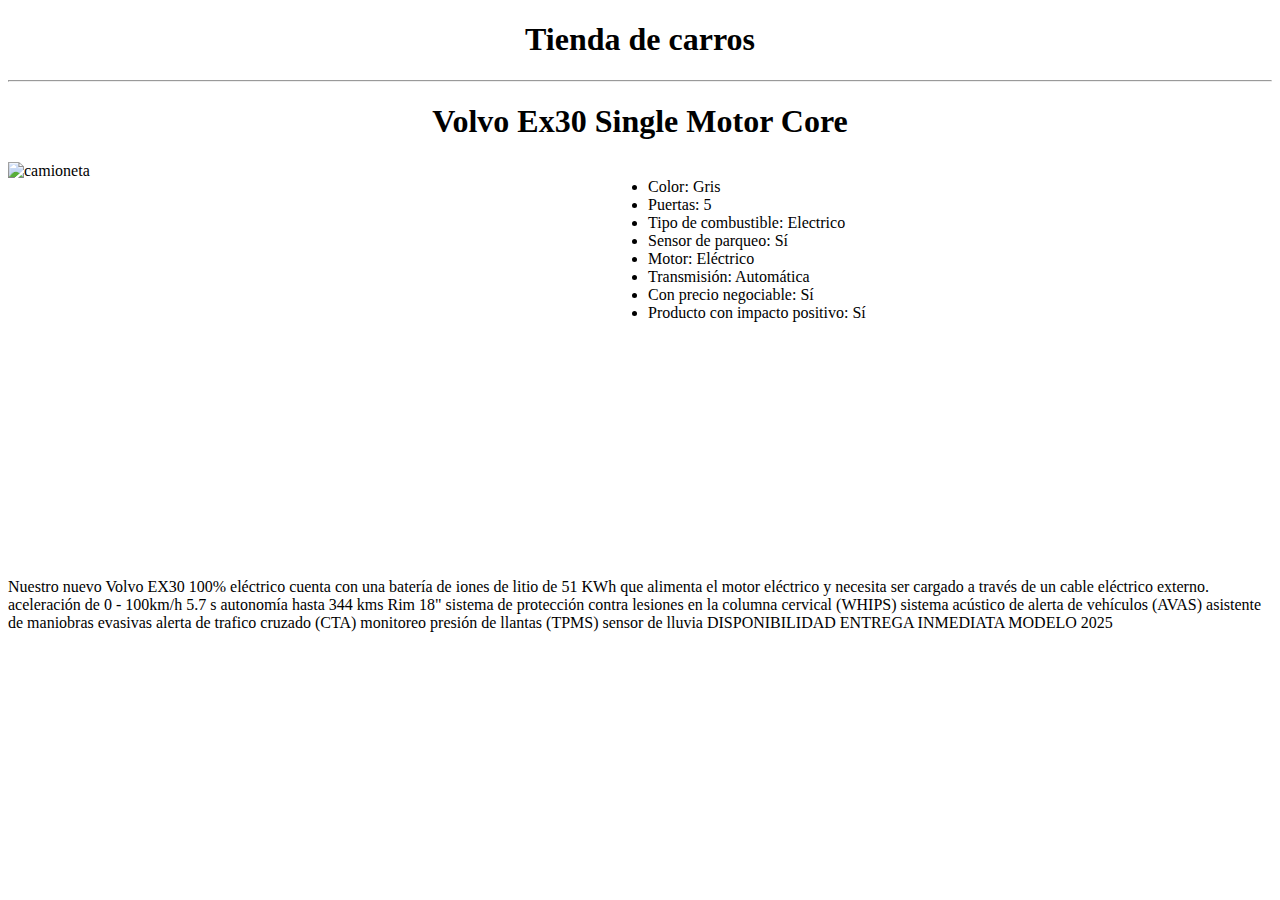
==== carro1.html @ d7b6b026 "Add files via upload" ====
<!DOCTYPE html>
<html lang="en">
<head>
    <meta charset="UTF-8">    
    <meta name="viewport" content="width=device-width, initial-scale=1.0">
    <link href="css/style2.css" rel="stylesheet" type="text/css" />
    <title>Carro 1</title>
    <h1>        Tienda de carros         </h1>  
    <hr>
    <h1>Volvo Ex30 Single Motor Core</h1>
    <div>
        <img src="https://http2.mlstatic.com/D_Q_NP_888478-MCO78530692348_082024-P.webp" alt="camioneta">
        <ul>
            <li>Color: Gris</li>
            <li>Puertas: 5</li>
            <li>Tipo de combustible: Electrico</li>
            <li>Sensor de parqueo: Sí</li>
            <li>Motor: Eléctrico</li>
            <li>Transmisión: Automática</li>
            <li>Con precio negociable: Sí</li>
            <li>Producto con impacto positivo: Sí</li>
           
        </ul>
    </div>
    <p>Nuestro nuevo Volvo EX30 100% eléctrico cuenta con una batería de iones de litio de 51 KWh que alimenta el motor eléctrico y necesita ser cargado a través de un cable eléctrico externo.
        aceleración de 0 - 100km/h 5.7 s
        
        autonomía hasta 344 kms
        Rim 18"
        sistema de protección contra lesiones en la columna cervical (WHIPS)
        sistema acústico de alerta de vehículos (AVAS)
        asistente de maniobras evasivas
        alerta de trafico cruzado (CTA)
        monitoreo presión de llantas (TPMS)
        sensor de lluvia
        
        DISPONIBILIDAD ENTREGA INMEDIATA MODELO 2025</p>
</head>
<body>
    
</body>
</html>
---- css/style2.css ----
img{
    width: 600px;
    height: 400px;
}
h1{
    text-align: center;
}

div{display: flex;}
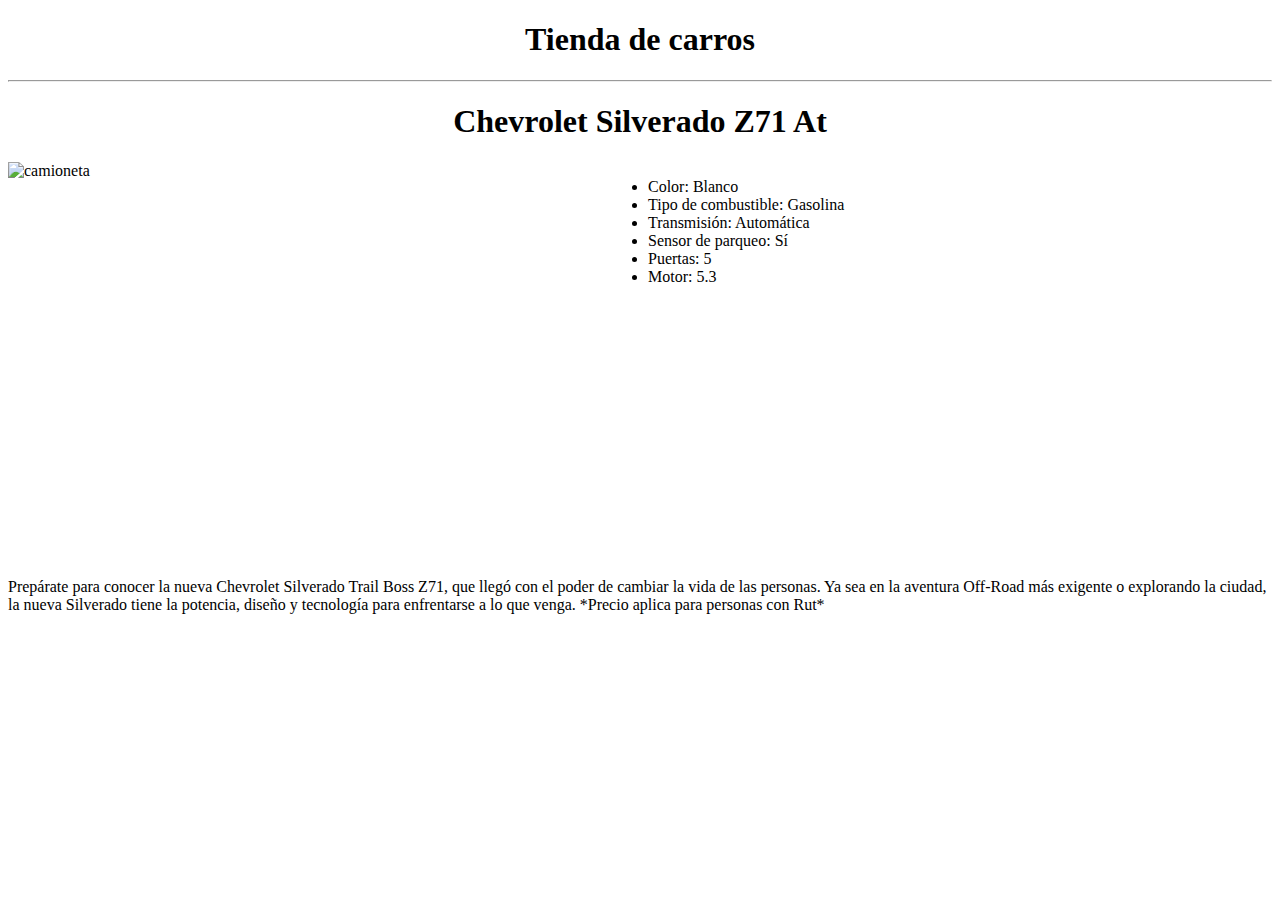
==== commit 064de78c: "feat: :zap: creacion de cambios" ====
--- a/carro1.html
+++ b/carro1.html
@@ -7,34 +7,21 @@
     <title>Carro 1</title>
     <h1>        Tienda de carros         </h1>  
     <hr>
-    <h1>Volvo Ex30 Single Motor Core</h1>
+    <h1>Chevrolet Silverado Z71 At</h1>
     <div>
         <img src="https://http2.mlstatic.com/D_Q_NP_888478-MCO78530692348_082024-P.webp" alt="camioneta">
         <ul>
-            <li>Color: Gris</li>
+            <li>Color: Blanco</li>
+            <li>Tipo de combustible: Gasolina</li>
+            <li>Transmisión: Automática</li>
+            <li>Sensor de parqueo: Sí</li>
             <li>Puertas: 5</li>
-            <li>Tipo de combustible: Electrico</li>
-            <li>Sensor de parqueo: Sí</li>
-            <li>Motor: Eléctrico</li>
-            <li>Transmisión: Automática</li>
-            <li>Con precio negociable: Sí</li>
-            <li>Producto con impacto positivo: Sí</li>
-           
+            <li>Motor: 5.3</li>
         </ul>
     </div>
-    <p>Nuestro nuevo Volvo EX30 100% eléctrico cuenta con una batería de iones de litio de 51 KWh que alimenta el motor eléctrico y necesita ser cargado a través de un cable eléctrico externo.
-        aceleración de 0 - 100km/h 5.7 s
-        
-        autonomía hasta 344 kms
-        Rim 18"
-        sistema de protección contra lesiones en la columna cervical (WHIPS)
-        sistema acústico de alerta de vehículos (AVAS)
-        asistente de maniobras evasivas
-        alerta de trafico cruzado (CTA)
-        monitoreo presión de llantas (TPMS)
-        sensor de lluvia
-        
-        DISPONIBILIDAD ENTREGA INMEDIATA MODELO 2025</p>
+    <p>Prepárate para conocer la nueva Chevrolet Silverado Trail Boss Z71, que llegó con el poder de cambiar la vida de las personas. Ya sea en la aventura Off-Road más exigente o explorando la ciudad, la nueva Silverado tiene la potencia, diseño y tecnología para enfrentarse a lo que venga.
+
+        *Precio aplica para personas con Rut*</p>
 </head>
 <body>
     
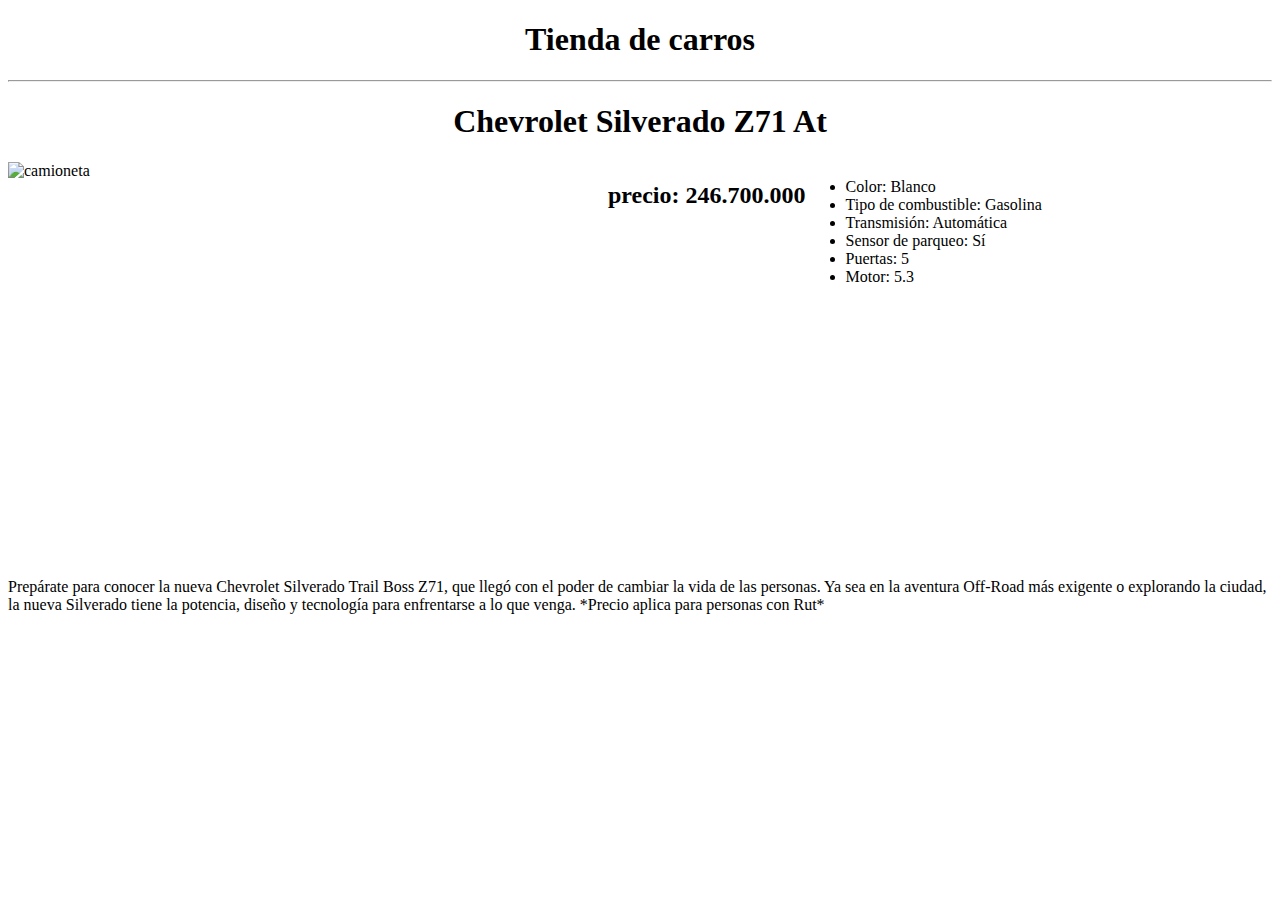
==== commit aa1c5125: "feat: :zap: agregar precios" ====
--- a/carro1.html
+++ b/carro1.html
@@ -10,6 +10,7 @@
     <h1>Chevrolet Silverado Z71 At</h1>
     <div>
         <img src="https://http2.mlstatic.com/D_Q_NP_888478-MCO78530692348_082024-P.webp" alt="camioneta">
+        <h2>precio: 246.700.000</h2>
         <ul>
             <li>Color: Blanco</li>
             <li>Tipo de combustible: Gasolina</li>
